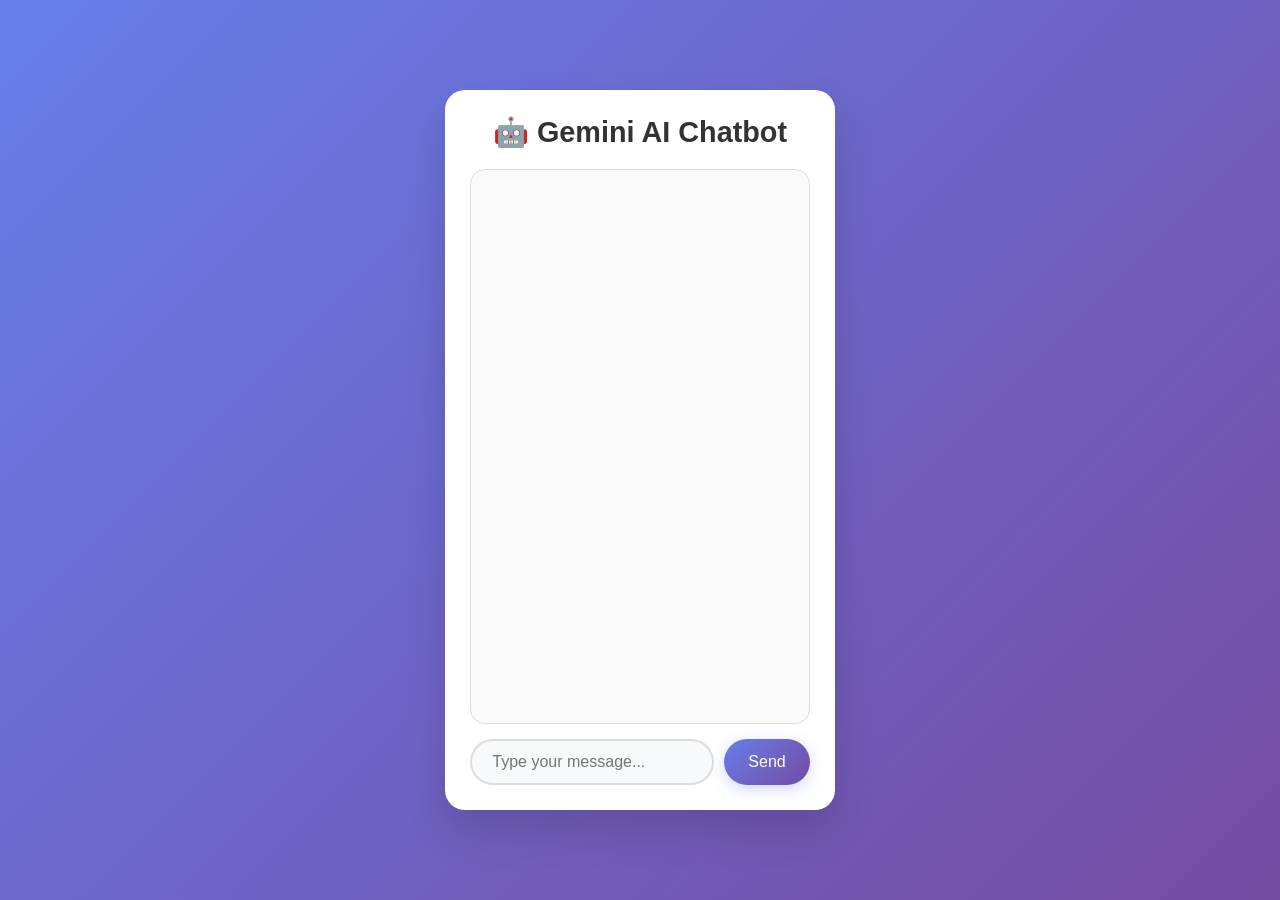
==== public/index.html @ 1e168772 "interface" ====
<!DOCTYPE html>
<html lang="en">
<head>
  <meta charset="UTF-8" />
  <meta name="viewport" content="width=device-width, initial-scale=1.0"/>
  <title>Gemini AI Chatbot</title>
  <link rel="stylesheet" href="style.css"/>
</head>
<body>
  <div class="container">
    <h1>🤖 Gemini AI Chatbot</h1>
    <div id="chat-box" class="chat-box"></div>
    <form id="chat-form">
      <input type="text" id="user-input" placeholder="Type your message..." autocomplete="off" required />
      <button type="submit">Send</button>
    </form>
  </div>
  <script src="script.js"></script>
</body>
</html>
---- public/style.css ----
/* Modern Chatbot Interface */
* {
  box-sizing: border-box;
  margin: 0;
  padding: 0;
}

body {
  font-family: 'Segoe UI', Tahoma, Geneva, Verdana, sans-serif;
  background: linear-gradient(135deg, #667eea 0%, #764ba2 100%);
  min-height: 100vh;
  display: flex;
  align-items: center;
  justify-content: center;
  padding: 20px;
  margin: 0;
}

.container {
  max-width: 800px;
  margin: 40px auto;
  background: #ffffff;
  padding: 25px;
  border-radius: 20px;
  box-shadow: 0 20px 40px rgba(0, 0, 0, 0.15);
  display: flex;
  flex-direction: column;
  height: 80vh;
}

h1 {
  text-align: center;
  margin-bottom: 20px;
  color: #333;
  font-size: 1.8rem;
  font-weight: 600;
}

.chat-box {
  flex: 1;
  height: auto;
  overflow-y: auto;
  padding: 15px;
  border: 1px solid #ddd;
  border-radius: 15px;
  background-color: #fafafa;
  margin-bottom: 15px;
  display: flex;
  flex-direction: column;
  gap: 10px;
}

.message {
  margin: 8px 0;
  padding: 12px 16px;
  border-radius: 18px;
  max-width: 80%;
  display: inline-block;
  animation: fadeIn 0.3s ease-out;
  line-height: 1.5;
  box-shadow: 0 4px 8px rgba(0, 0, 0, 0.05);
}

@keyframes fadeIn {
  from { opacity: 0; transform: translateY(10px); }
  to { opacity: 1; transform: translateY(0); }
}

.message.user {
  align-self: flex-end;
  background: linear-gradient(135deg, #667eea 0%, #764ba2 100%);
  color: white;
  border-bottom-right-radius: 5px;
  text-align: right;
}

.message.bot {
  align-self: flex-start;
  background: linear-gradient(135deg, #f0f4f8 0%, #e6ebf0 100%);
  color: #333;
  border-bottom-left-radius: 5px;
  text-align: left;
}

.message strong {
  display: block;
  font-weight: 600;
  margin-bottom: 5px;
  font-size: 0.9rem;
}

form {
  display: flex;
  gap: 10px;
}

#user-input {
  flex: 1;
  padding: 12px 20px;
  border-radius: 50px;
  border: 2px solid #ddd;
  font-size: 16px;
  outline: none;
  transition: all 0.3s ease;
  background: #f8f9fa;
}

#user-input:focus {
  border-color: #667eea;
  background: white;
  box-shadow: 0 0 0 3px rgba(102, 126, 234, 0.2);
}

button {
  padding: 12px 24px;
  border: none;
  background: linear-gradient(135deg, #667eea 0%, #764ba2 100%);
  color: white;
  border-radius: 50px;
  font-size: 16px;
  cursor: pointer;
  transition: all 0.3s ease;
  box-shadow: 0 4px 15px rgba(102, 126, 234, 0.3);
}

button:hover {
  transform: translateY(-2px);
  box-shadow: 0 6px 20px rgba(102, 126, 234, 0.4);
}

button:active {
  transform: translateY(0);
}

/* Responsive Design */
@media (max-width: 768px) {
  .container {
    margin: 20px auto;
    padding: 15px;
    height: 90vh;
  }

  h1 {
    font-size: 1.5rem;
  }

  .message {
    max-width: 90%;
  }

  #user-input, button {
    padding: 10px 18px;
    font-size: 14px;
  }
}

/* Scrollbar styling */
.chat-box::-webkit-scrollbar {
  width: 8px;
}

.chat-box::-webkit-scrollbar-track {
  background: rgba(0,0,0,0.05);
  border-radius: 4px;
}

.chat-box::-webkit-scrollbar-thumb {
  background: linear-gradient(135deg, #667eea 0%, #764ba2 100%);
  border-radius: 4px;
}

.chat-box::-webkit-scrollbar-thumb:hover {
  background: linear-gradient(135deg, #5a6fd8 0%, #6a4190 100%);
}
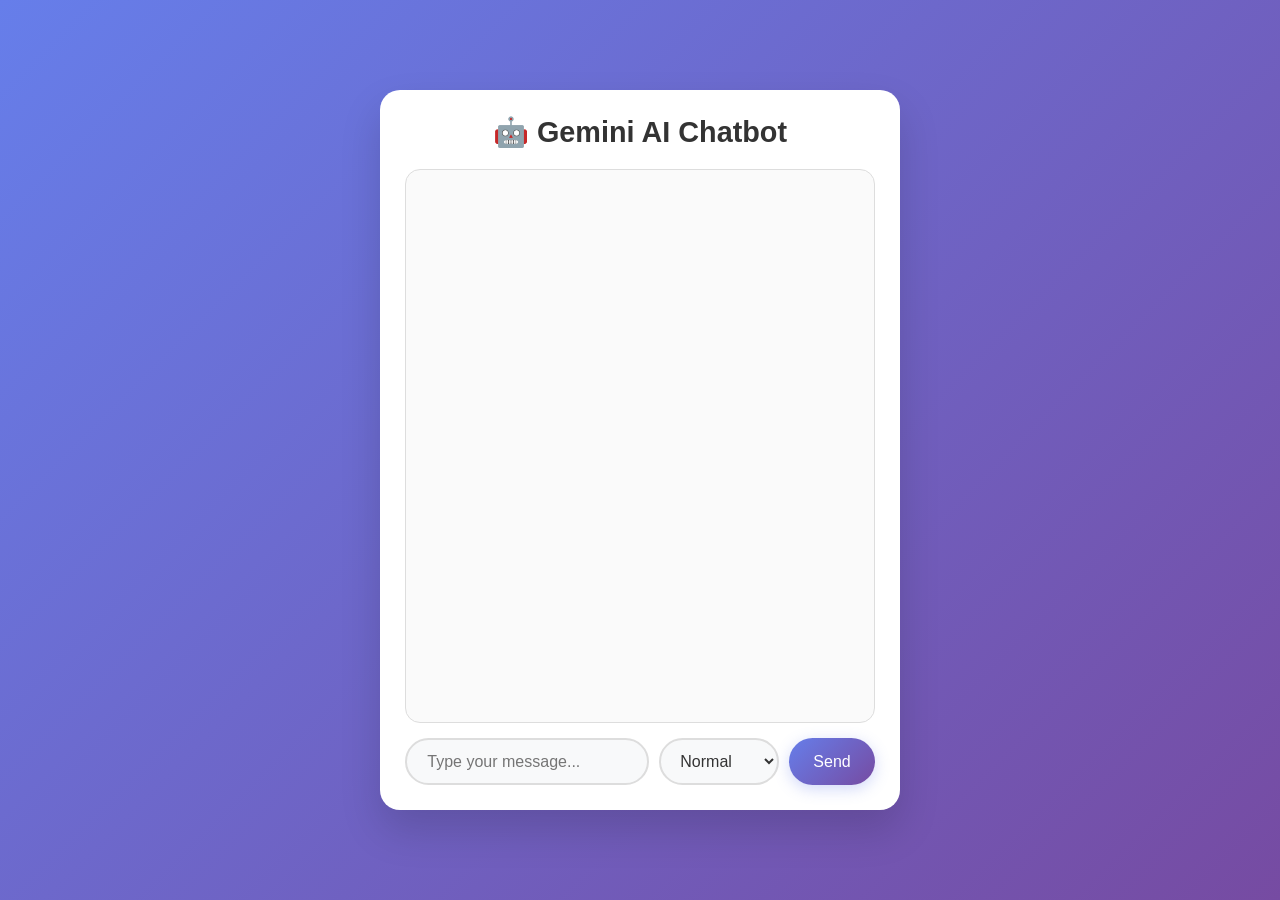
==== commit 7b3a792c: "fix error API, update conv style" ====
--- a/public/index.html
+++ b/public/index.html
@@ -12,6 +12,11 @@
     <div id="chat-box" class="chat-box"></div>
     <form id="chat-form">
       <input type="text" id="user-input" placeholder="Type your message..." autocomplete="off" required />
+      <select id="style-select">
+        <option value="normal">Normal</option>
+        <option value="santai">Santai</option>
+        <option value="formal">Formal</option>
+      </select>
       <button type="submit">Send</button>
     </form>
   </div>
--- a/public/style.css
+++ b/public/style.css
@@ -94,6 +94,25 @@
   gap: 10px;
 }
 
+#style-select {
+  padding: 12px 15px;
+  border-radius: 50px;
+  border: 2px solid #ddd;
+  font-size: 16px;
+  outline: none;
+  transition: all 0.3s ease;
+  background: #f8f9fa;
+  color: #333;
+  cursor: pointer;
+  min-width: 120px;
+}
+
+#style-select:focus {
+  border-color: #667eea;
+  background: white;
+  box-shadow: 0 0 0 3px rgba(102, 126, 234, 0.2);
+}
+
 #user-input {
   flex: 1;
   padding: 12px 20px;
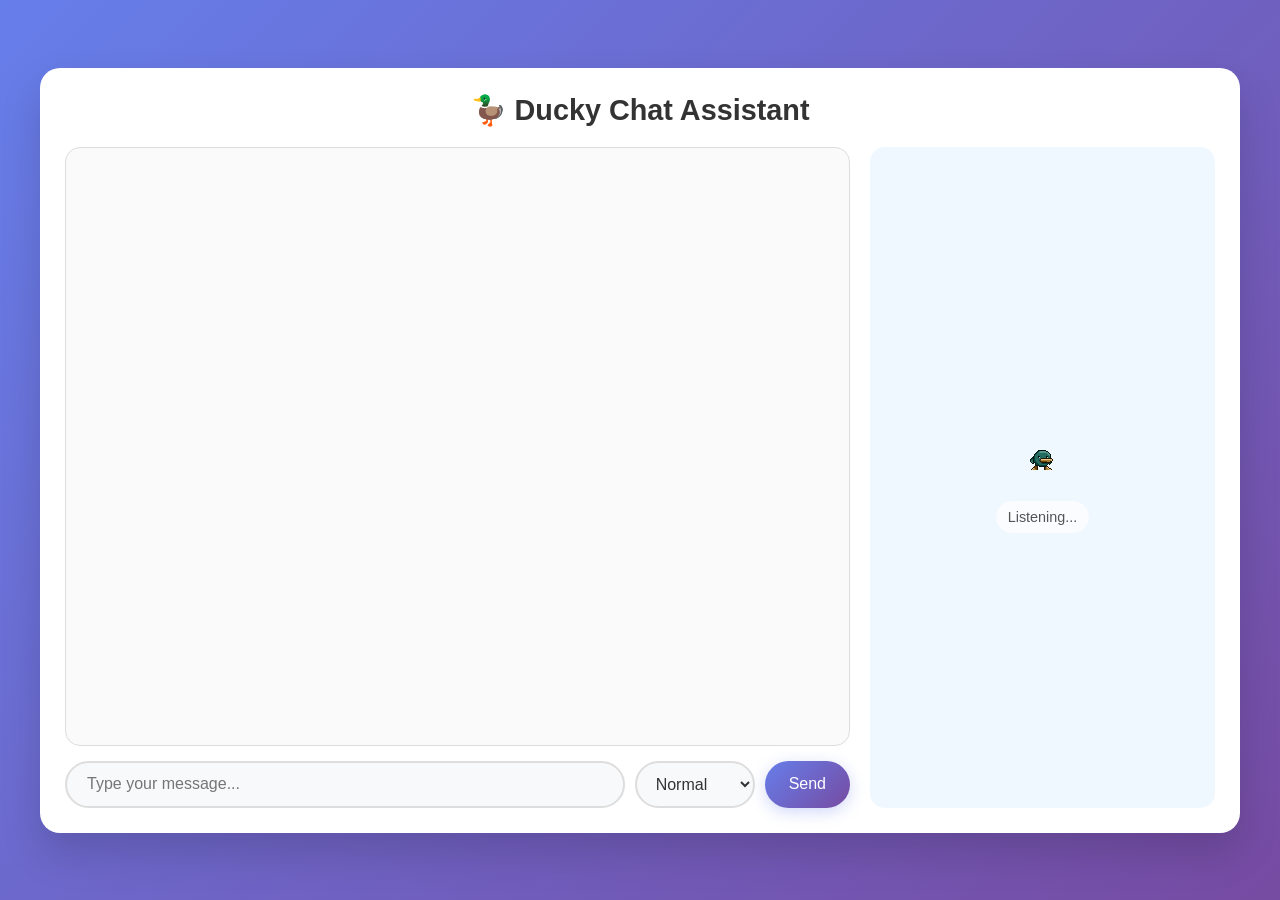
==== commit 1c8c3a8f: "update the ducky's animated gif" ====
--- a/public/index.html
+++ b/public/index.html
@@ -3,22 +3,32 @@
 <head>
   <meta charset="UTF-8" />
   <meta name="viewport" content="width=device-width, initial-scale=1.0"/>
-  <title>Gemini AI Chatbot</title>
+  <title>Ducky Chat Assistant</title>
   <link rel="stylesheet" href="style.css"/>
 </head>
 <body>
   <div class="container">
-    <h1>🤖 Gemini AI Chatbot</h1>
-    <div id="chat-box" class="chat-box"></div>
-    <form id="chat-form">
-      <input type="text" id="user-input" placeholder="Type your message..." autocomplete="off" required />
-      <select id="style-select">
-        <option value="normal">Normal</option>
-        <option value="santai">Santai</option>
-        <option value="formal">Formal</option>
-      </select>
-      <button type="submit">Send</button>
-    </form>
+    <h1>🦆 Ducky Chat Assistant</h1>
+    <div class="chat-ducky-container">
+      <div class="chat-area">
+        <div id="chat-box" class="chat-box"></div>
+        <form id="chat-form">
+          <input type="text" id="user-input" placeholder="Type your message..." autocomplete="off" required />
+          <select id="style-select">
+            <option value="normal">Normal</option>
+            <option value="santai">Santai</option>
+            <option value="formal">Formal</option>
+          </select>
+          <button type="submit">Send</button>
+        </form>
+      </div>
+      <div class="ducky-area">
+        <div class="ducky-container">
+          <img id="ducky-animation" src="assets/Ducky/Gifs/idle.gif" alt="Ducky Character" class="ducky-animation" />
+          <div id="ducky-status" class="ducky-status">Listening...</div>
+        </div>
+      </div>
+    </div>
   </div>
   <script src="script.js"></script>
 </body>
--- a/public/style.css
+++ b/public/style.css
@@ -17,7 +17,8 @@
 }
 
 .container {
-  max-width: 800px;
+  max-width: 1200px;
+  width: 100%;
   margin: 40px auto;
   background: #ffffff;
   padding: 25px;
@@ -25,7 +26,7 @@
   box-shadow: 0 20px 40px rgba(0, 0, 0, 0.15);
   display: flex;
   flex-direction: column;
-  height: 80vh;
+  height: 85vh;
 }
 
 h1 {
@@ -34,6 +35,70 @@
   color: #333;
   font-size: 1.8rem;
   font-weight: 600;
+}
+
+.chat-ducky-container {
+  display: flex;
+  flex: 1;
+  gap: 20px;
+  height: calc(100% - 60px); /* Account for header */
+}
+
+.chat-area {
+  flex: 1;
+  display: flex;
+  flex-direction: column;
+  height: 100%;
+}
+
+.ducky-area {
+  width: 30%;
+  background: rgba(102, 178, 255, 0.1);
+  border-radius: 15px;
+  padding: 15px;
+  display: flex;
+  flex-direction: column;
+  align-items: center;
+  justify-content: center;
+  min-width: 250px;
+}
+
+.ducky-container {
+  display: flex;
+  flex-direction: column;
+  align-items: center;
+  justify-content: center;
+  width: 100%;
+  height: 100%;
+  text-align: center;
+}
+
+.ducky-animation {
+  max-width: 100%;
+  max-height: 250px;
+  object-fit: contain;
+  margin-bottom: 15px;
+  transition: opacity 0.3s ease-in-out;
+  will-change: opacity;
+}
+
+.ducky-fade-in {
+  opacity: 1;
+}
+
+.ducky-fade-out {
+  opacity: 0;
+}
+
+.ducky-status {
+  font-size: 0.9rem;
+  color: #555;
+  background: rgba(255, 255, 255, 0.7);
+  padding: 8px 12px;
+  border-radius: 20px;
+  text-align: center;
+  width: fit-content;
+  margin: 0 auto;
 }
 
 .chat-box {
@@ -48,6 +113,11 @@
   display: flex;
   flex-direction: column;
   gap: 10px;
+}
+
+@keyframes fadeIn {
+  from { opacity: 0; transform: translateY(10px); }
+  to { opacity: 1; transform: translateY(0); }
 }
 
 .message {
@@ -61,11 +131,6 @@
   box-shadow: 0 4px 8px rgba(0, 0, 0, 0.05);
 }
 
-@keyframes fadeIn {
-  from { opacity: 0; transform: translateY(10px); }
-  to { opacity: 1; transform: translateY(0); }
-}
-
 .message.user {
   align-self: flex-end;
   background: linear-gradient(135deg, #667eea 0%, #764ba2 100%);
@@ -80,6 +145,12 @@
   color: #333;
   border-bottom-left-radius: 5px;
   text-align: left;
+}
+
+.message.bot::before {
+  content: "🦆 ";
+  font-size: 0.8rem;
+  margin-right: 5px;
 }
 
 .message strong {
@@ -151,8 +222,23 @@
   transform: translateY(0);
 }
 
-/* Responsive Design */
+/* Responsive Design - Mobile */
 @media (max-width: 768px) {
+  .chat-ducky-container {
+    flex-direction: column;
+  }
+
+  .ducky-area {
+    width: 100%;
+    order: 2; /* Place Ducky area below chat on mobile */
+    margin-top: 20px;
+    min-height: 300px;
+  }
+
+  .chat-area {
+    order: 1;
+  }
+
   .container {
     margin: 20px auto;
     padding: 15px;
@@ -190,4 +276,17 @@
 
 .chat-box::-webkit-scrollbar-thumb:hover {
   background: linear-gradient(135deg, #5a6fd8 0%, #6a4190 100%);
+}
+
+/* Reduced Motion Support */
+@media (prefers-reduced-motion: reduce) {
+  .ducky-animation {
+    transition: none;
+  }
+
+  .message {
+    animation: none;
+    opacity: 1;
+    transform: none;
+  }
 }
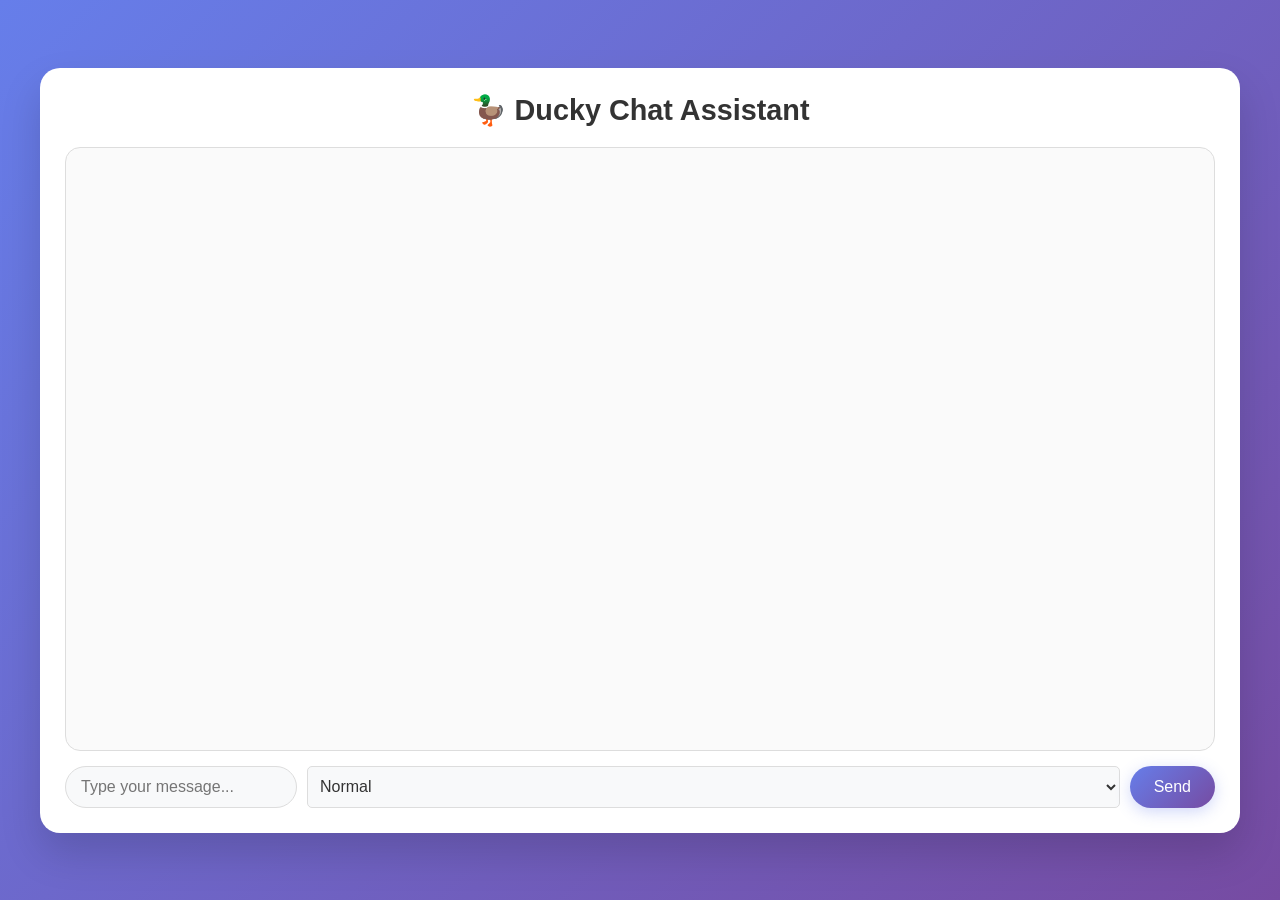
==== commit 67d42ea2: "ducky update" ====
--- a/public/index.html
+++ b/public/index.html
@@ -9,7 +9,7 @@
 <body>
   <div class="container">
     <h1>🦆 Ducky Chat Assistant</h1>
-    <div class="chat-ducky-container">
+    <div class="chat-container">
       <div class="chat-area">
         <div id="chat-box" class="chat-box"></div>
         <form id="chat-form">
@@ -22,12 +22,6 @@
           <button type="submit">Send</button>
         </form>
       </div>
-      <div class="ducky-area">
-        <div class="ducky-container">
-          <img id="ducky-animation" src="assets/Ducky/Gifs/idle.gif" alt="Ducky Character" class="ducky-animation" />
-          <div id="ducky-status" class="ducky-status">Listening...</div>
-        </div>
-      </div>
     </div>
   </div>
   <script src="script.js"></script>
--- a/public/style.css
+++ b/public/style.css
@@ -37,10 +37,9 @@
   font-weight: 600;
 }
 
-.chat-ducky-container {
-  display: flex;
-  flex: 1;
-  gap: 20px;
+.chat-container {
+  display: flex;
+  flex: 1;
   height: calc(100% - 60px); /* Account for header */
 }
 
@@ -49,56 +48,6 @@
   display: flex;
   flex-direction: column;
   height: 100%;
-}
-
-.ducky-area {
-  width: 30%;
-  background: rgba(102, 178, 255, 0.1);
-  border-radius: 15px;
-  padding: 15px;
-  display: flex;
-  flex-direction: column;
-  align-items: center;
-  justify-content: center;
-  min-width: 250px;
-}
-
-.ducky-container {
-  display: flex;
-  flex-direction: column;
-  align-items: center;
-  justify-content: center;
-  width: 100%;
-  height: 100%;
-  text-align: center;
-}
-
-.ducky-animation {
-  max-width: 100%;
-  max-height: 250px;
-  object-fit: contain;
-  margin-bottom: 15px;
-  transition: opacity 0.3s ease-in-out;
-  will-change: opacity;
-}
-
-.ducky-fade-in {
-  opacity: 1;
-}
-
-.ducky-fade-out {
-  opacity: 0;
-}
-
-.ducky-status {
-  font-size: 0.9rem;
-  color: #555;
-  background: rgba(255, 255, 255, 0.7);
-  padding: 8px 12px;
-  border-radius: 20px;
-  text-align: center;
-  width: fit-content;
-  margin: 0 auto;
 }
 
 .chat-box {
@@ -224,15 +173,8 @@
 
 /* Responsive Design - Mobile */
 @media (max-width: 768px) {
-  .chat-ducky-container {
+  .chat-container {
     flex-direction: column;
-  }
-
-  .ducky-area {
-    width: 100%;
-    order: 2; /* Place Ducky area below chat on mobile */
-    margin-top: 20px;
-    min-height: 300px;
   }
 
   .chat-area {
@@ -280,13 +222,179 @@
 
 /* Reduced Motion Support */
 @media (prefers-reduced-motion: reduce) {
-  .ducky-animation {
-    transition: none;
-  }
-
   .message {
     animation: none;
     opacity: 1;
     transform: none;
   }
+}
+
+/* Ducky Landing Page Styles */
+.ducky-landing-container {
+  position: relative;
+  width: 100vw;
+  height: 100vh;
+  background: linear-gradient(to bottom, #87CEEB, #E0F6FF);
+  overflow: hidden;
+  display: flex;
+  justify-content: center;
+  align-items: flex-end;
+}
+
+.ground-line {
+  position: absolute;
+  bottom: 20%;
+  width: 100%;
+  height: 4px;
+  background: #8B4513;
+  box-shadow: 0 2px 4px rgba(0,0,0,0.3);
+  z-index: 10;
+}
+
+.ducky-animation {
+  position: absolute;
+  max-width: 100px;
+  max-height: 100px;
+  object-fit: contain;
+  z-index: 20;
+  transition: opacity 0.3s ease-in-out;
+  will-change: opacity;
+  border: 2px solid transparent; /* Tambahkan border untuk debugging */
+}
+
+.ducky-speech-bubble {
+  position: absolute;
+  background-color: white;
+  border: 2px solid #333;
+  border-radius: 10px;
+  padding: 8px 12px;
+  font-family: Arial, sans-serif;
+  font-size: 14px;
+  color: #333;
+  z-index: 30;
+  min-width: 80px;
+  text-align: center;
+  box-shadow: 0 2px 6px rgba(0,0,0,0.2);
+  display: none;
+  max-width: 200px;
+}
+
+.ducky-speech-bubble::after {
+  content: '';
+  position: absolute;
+  width: 0;
+  height: 0;
+  border-left: 8px solid transparent;
+  border-right: 8px solid transparent;
+  border-top: 8px solid #fff;
+  bottom: -8px;
+  left: 50%;
+  transform: translateX(-50%);
+}
+
+/* Customer Service Widget Styles */
+.customer-service-widget {
+  position: fixed;
+  bottom: 20px;
+  right: 20px;
+  z-index: 10000;
+  width: 350px;
+  height: 450px;
+  background: white;
+  border-radius: 15px;
+  box-shadow: 0 10px 30px rgba(0, 0, 0, 0.2);
+  display: flex;
+  flex-direction: column;
+  overflow: hidden;
+}
+
+.chat-header {
+  background: linear-gradient(135deg, #667eea 0%, #764ba2 100%);
+  color: white;
+  padding: 15px;
+  text-align: center;
+  font-weight: bold;
+  flex-shrink: 0;
+}
+
+.chat-box-customer {
+  flex: 1;
+  padding: 15px;
+  overflow-y: auto;
+  display: flex;
+  flex-direction: column;
+  gap: 10px;
+  background-color: #fafafa;
+  min-height: 0;
+  border-bottom: 1px solid #eee;
+}
+
+.message-customer {
+  max-width: 80%;
+  padding: 10px 15px;
+  border-radius: 18px;
+  line-height: 1.4;
+  box-shadow: 0 2px 4px rgba(0, 0, 0, 0.05);
+  margin-bottom: 5px;
+}
+
+.message-customer.user {
+  align-self: flex-end;
+  background: linear-gradient(135deg, #667eea 0%, #764ba2 100%);
+  color: white;
+  border-bottom-right-radius: 5px;
+}
+
+.message-customer.bot {
+  align-self: flex-start;
+  background: white;
+  border: 1px solid #eee;
+  color: #333;
+  border-bottom-left-radius: 5px;
+}
+
+.message-customer.bot::before {
+  content: "🦆 ";
+  font-size: 0.8rem;
+  margin-right: 5px;
+}
+
+.style-selector {
+  padding: 10px;
+  background: white;
+  border-top: 1px solid #eee;
+  flex-shrink: 0;
+}
+
+#style-select {
+  width: 100%;
+  padding: 8px;
+  border: 1px solid #ddd;
+  border-radius: 5px;
+}
+
+.input-area {
+  display: flex;
+  padding: 10px;
+  background: white;
+  border-top: 1px solid #eee;
+  flex-shrink: 0;
+}
+
+#user-input {
+  flex: 1;
+  padding: 10px 15px;
+  border: 1px solid #ddd;
+  border-radius: 25px;
+  outline: none;
+}
+
+#send-button {
+  margin-left: 10px;
+  padding: 10px 20px;
+  background: linear-gradient(135deg, #667eea 0%, #764ba2 100%);
+  color: white;
+  border: none;
+  border-radius: 25px;
+  cursor: pointer;
 }
